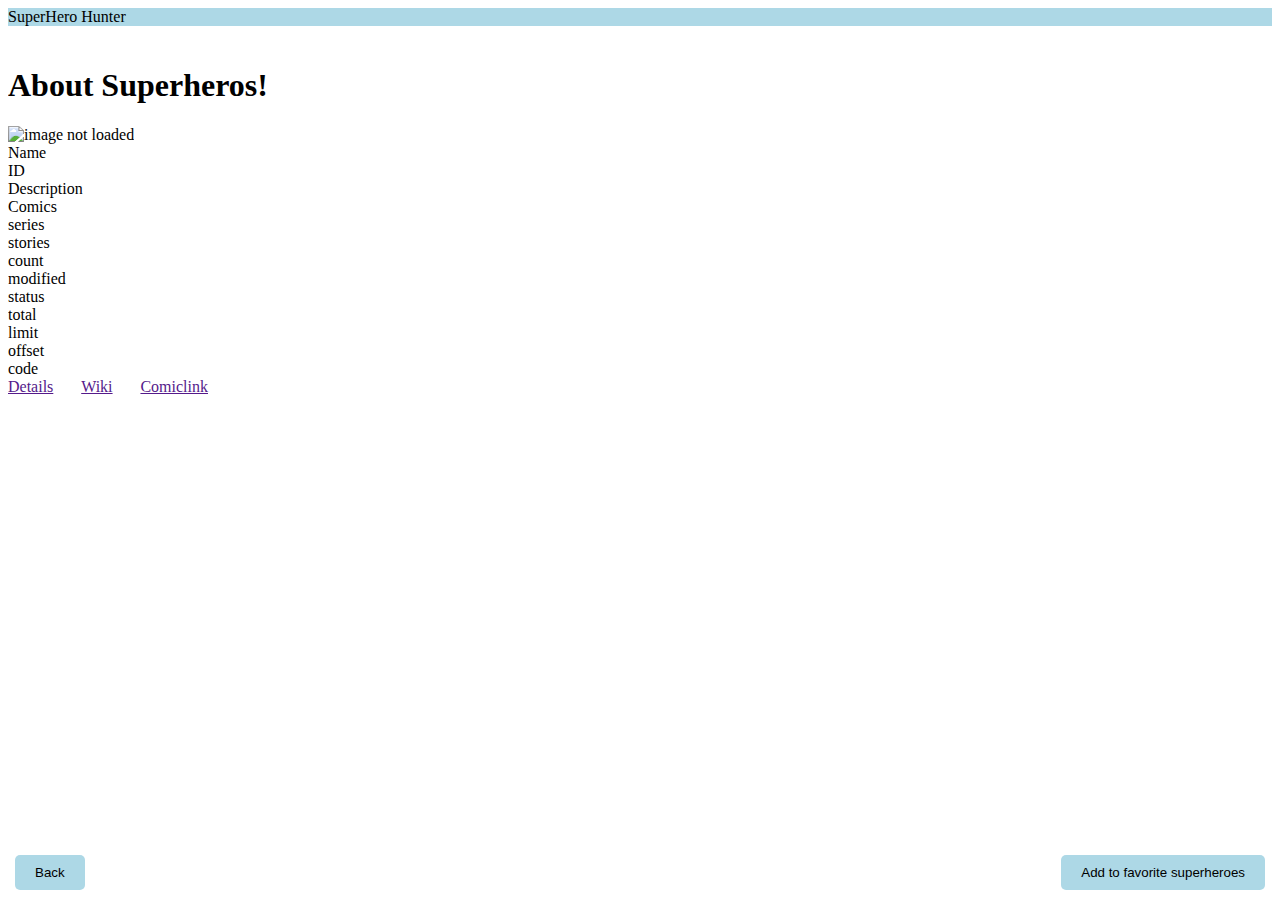
==== aboutSuperHero.html @ d69574b6 "-Completed the display super hero part from api -Completed the search part -Completed the about hero" ====
<!DOCTYPE html>
<html lang="en">
  <head>
    <meta charset="UTF-8" />
    <meta http-equiv="X-UA-Compatible" content="IE=edge" />
    <meta name="viewport" content="width=device-width, initial-scale=1.0" />
    <!-- added this to encrypt the data -->
    <script src="https://cdn.jsdelivr.net/npm/crypto-js@4.0.0/crypto-js.min.js"></script>
    <!--Title for our page-->
    <title>SuperHero Hunter</title>
    <!-- Added link for all bootstrap link for style -->
    <link
      href="https://cdn.jsdelivr.net/npm/bootstrap@5.3.0-alpha1/dist/css/bootstrap.min.css"
      rel="stylesheet"
      integrity="sha384-GLhlTQ8iRABdZLl6O3oVMWSktQOp6b7In1Zl3/Jr59b6EGGoI1aFkw7cmDA6j6gD"
      crossorigin="anonymous"
    />
    <!--Favicon for title icon-->
    <link rel="Shortcut icon" type="image/x-icon" href="assets/superhero.png" />
    <!-- Linking css file for styling page-->
    <link rel="stylesheet" href="style.css" />
  </head>
  <body>
    <nav class="navbar sticky-top" style="background-color: lightblue">
      <div class="container-fluid">
        <a class="navbar-brand">SuperHero Hunter</a>
      </div>
    </nav>
    <section class="about-sec">
      <div class="text-center p-5">
        <h1>About Superheros!</h1>
      </div>
      <!-- details of the superhero -->
      <div class="container pb-5 mx-auto align-self-center">
        <div id="info">
          <img
            src=""
            style="width: 15rem; height: 15rem"
            id="img"
            alt="image not loaded"
          />
          <div id="name">Name</div>
          <div id="id">ID</div>
          <div id="desc">Description</div>
          <div id="comic">Comics</div>
          <div id="series">series</div>
          <div id="stories">stories</div>
          <div id="count">count</div>
          <div id="modified">modified</div>
          <div id="status">status</div>
          <div id="total">total</div>
          <div id="limit">limit</div>
          <div id="offset">offset</div>
          <div id="code">code</div>
          <div id="link">
            <a href="" target="_blank" id="details">Details</a
            ><a href="" target="_blank" id="wiki">Wiki</a>
            <a href="" target="_blank" id="comiclink">Comiclink</a>
          </div>
        </div>
      </div>
    </section>
    <button class="bottom-left-button">
      <a class="back-button" href="./index.html">Back</a>
    </button>
    <button class="bottom-right-button">Add to favorite superheroes</button>
    <!-- Added link for all bootstrap link for JS -->
    <script
      src="https://cdn.jsdelivr.net/npm/bootstrap@5.3.0-alpha1/dist/js/bootstrap.bundle.min.js"
      integrity="sha384-w76AqPfDkMBDXo30jS1Sgez6pr3x5MlQ1ZAGC+nuZB+EYdgRZgiwxhTBTkF7CXvN"
      crossorigin="anonymous"
    ></script>
    <script
      src="https://cdn.jsdelivr.net/npm/@popperjs/core@2.11.6/dist/umd/popper.min.js"
      integrity="sha384-oBqDVmMz9ATKxIep9tiCxS/Z9fNfEXiDAYTujMAeBAsjFuCZSmKbSSUnQlmh/jp3"
      crossorigin="anonymous"
    ></script>
    <script
      src="https://cdn.jsdelivr.net/npm/bootstrap@5.3.0-alpha1/dist/js/bootstrap.min.js"
      integrity="sha384-mQ93GR66B00ZXjt0YO5KlohRA5SY2XofN4zfuZxLkoj1gXtW8ANNCe9d5Y3eG5eD"
      crossorigin="anonymous"
    ></script>
    <!-- Linking JavaScript File  -->
    <script src="aboutSuperHero.js"></script>
  </body>
</html>
---- style.css ----
.bottom-right-button {
  position: absolute;
  bottom: 10px;
  right: 15px;
  background-color: lightblue;
  color: black;
  border: none;
  border-radius: 5px;
  padding: 10px 20px;
  cursor: pointer;
}
.result-section {
  overflow: scroll;
  height: 90vh;
  padding-top: 20px;
}

.result-section::-webkit-scrollbar {
  display: none;
}
.about-sec {
  overflow: scroll;
  height: 80vh;
  padding-top: 20px;
}
.about-sec::-webkit-scrollbar {
  display: none;
}
.bottom-left-button {
  position: absolute;
  bottom: 10px;
  left: 15px;
  background-color: lightblue;
  border: none;
  border-radius: 5px;
  padding: 10px 20px;
  cursor: pointer;
}
.back-button {
  color: black;
  text-decoration: none;
}
#link {
  display: flex;
  width: 200px;
  justify-content: space-between;
}
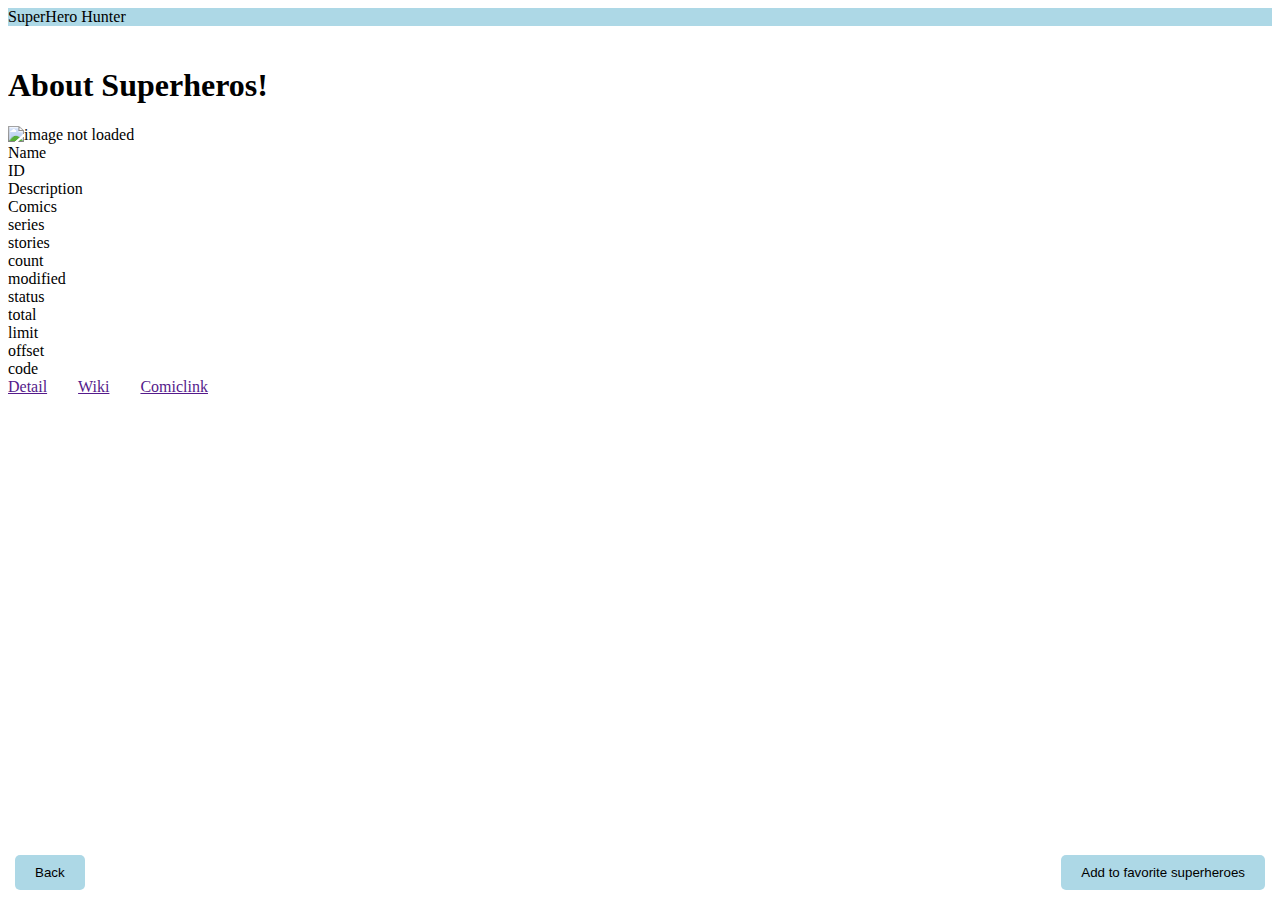
==== commit 303dd1e6: "-Added on click function on each card button -Added logic to handle the navigate of url in about as " ====
--- a/aboutSuperHero.html
+++ b/aboutSuperHero.html
@@ -21,6 +21,7 @@
     <link rel="stylesheet" href="style.css" />
   </head>
   <body>
+    <!-- Added this to get the nav-bar on the top of the screen -->
     <nav class="navbar sticky-top" style="background-color: lightblue">
       <div class="container-fluid">
         <a class="navbar-brand">SuperHero Hunter</a>
@@ -53,17 +54,21 @@
           <div id="offset">offset</div>
           <div id="code">code</div>
           <div id="link">
-            <a href="" target="_blank" id="details">Details</a
+            <a href="" target="_blank" id="detail">Detail</a
             ><a href="" target="_blank" id="wiki">Wiki</a>
             <a href="" target="_blank" id="comiclink">Comiclink</a>
           </div>
         </div>
       </div>
     </section>
-    <button class="bottom-left-button">
-      <a class="back-button" href="./index.html">Back</a>
+    <!-- added button to navigate to previous page-->
+    <button class="bottom-left-button" onclick="window.history.back()">
+      <a class="back-button">Back</a>
     </button>
-    <button class="bottom-right-button">Add to favorite superheroes</button>
+    <!-- added button  to add hero to fav list -->
+    <button class="bottom-right-button" onclick="addToFavorite()">
+      Add to favorite superheroes
+    </button>
     <!-- Added link for all bootstrap link for JS -->
     <script
       src="https://cdn.jsdelivr.net/npm/bootstrap@5.3.0-alpha1/dist/js/bootstrap.bundle.min.js"
--- a/style.css
+++ b/style.css
@@ -1,3 +1,4 @@
+/* this will set the bottom on the bottom right corner */
 .bottom-right-button {
   position: absolute;
   bottom: 10px;
@@ -9,12 +10,13 @@
   padding: 10px 20px;
   cursor: pointer;
 }
+/* used this so that window screen i9s fixed and content can  scrolled within window size */
 .result-section {
   overflow: scroll;
   height: 90vh;
   padding-top: 20px;
 }
-
+/* to hide the scroll bar */
 .result-section::-webkit-scrollbar {
   display: none;
 }
@@ -26,6 +28,7 @@
 .about-sec::-webkit-scrollbar {
   display: none;
 }
+/* this will set the bottom on the bottom left corner */
 .bottom-left-button {
   position: absolute;
   bottom: 10px;
@@ -36,6 +39,7 @@
   padding: 10px 20px;
   cursor: pointer;
 }
+/* removed the link style */
 .back-button {
   color: black;
   text-decoration: none;
@@ -45,3 +49,9 @@
   width: 200px;
   justify-content: space-between;
 }
+#no-data {
+  text-align: center;
+}
+body::-webkit-scrollbar {
+  display: none;
+}
